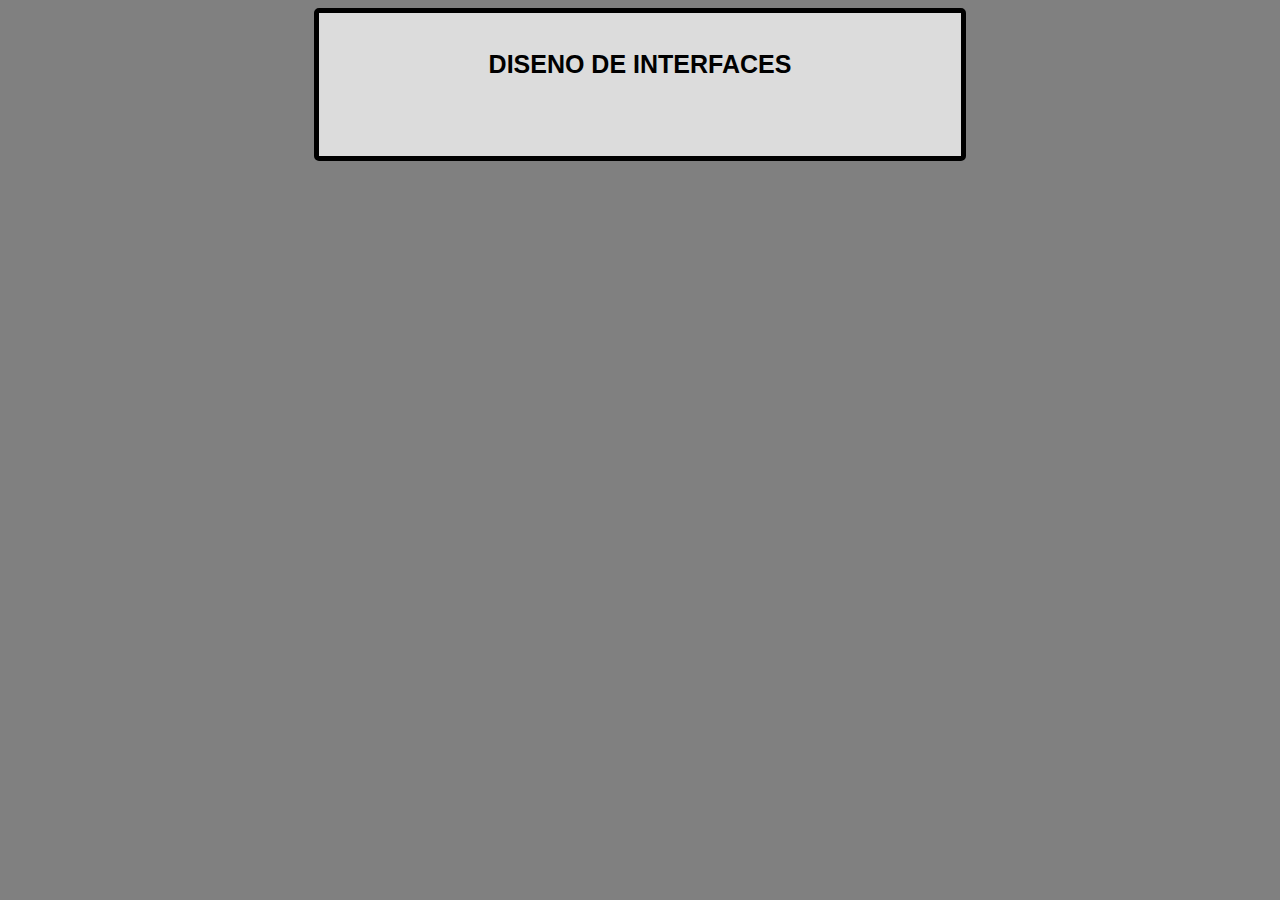
==== index.html @ beabefb2 "inicio de una pagina web con estilos" ====
<html>
    <head>
        <link rel="stylesheet" type="text/css" href="estilos.css" />
        <script>
            function comprobar(){
                
            }
        </script>
    </head>
    <body>
        
        <div id = "etiqueta"> 
            <div id="textoEtiqueta"> DISENO DE INTERFACES </div>
        </div>

    </body>
</html>
---- estilos.css ----
#etiqueta{
    
    font-family:        Arial, Helvetica, sans-serif;
    font-size:          25px;
    font-weight:        bold;
    text-align:         center;

    border-radius:      5px;
    border:           black solid 5px;

    background-color: gainsboro;
    padding:            5px;
    width:              50%;
    height:             15%;
    
    margin-left:        auto;
    margin-right:       auto;
}

#textoEtiqueta{
    padding-top:         5%;
}

body{
    background-color: gray;
}
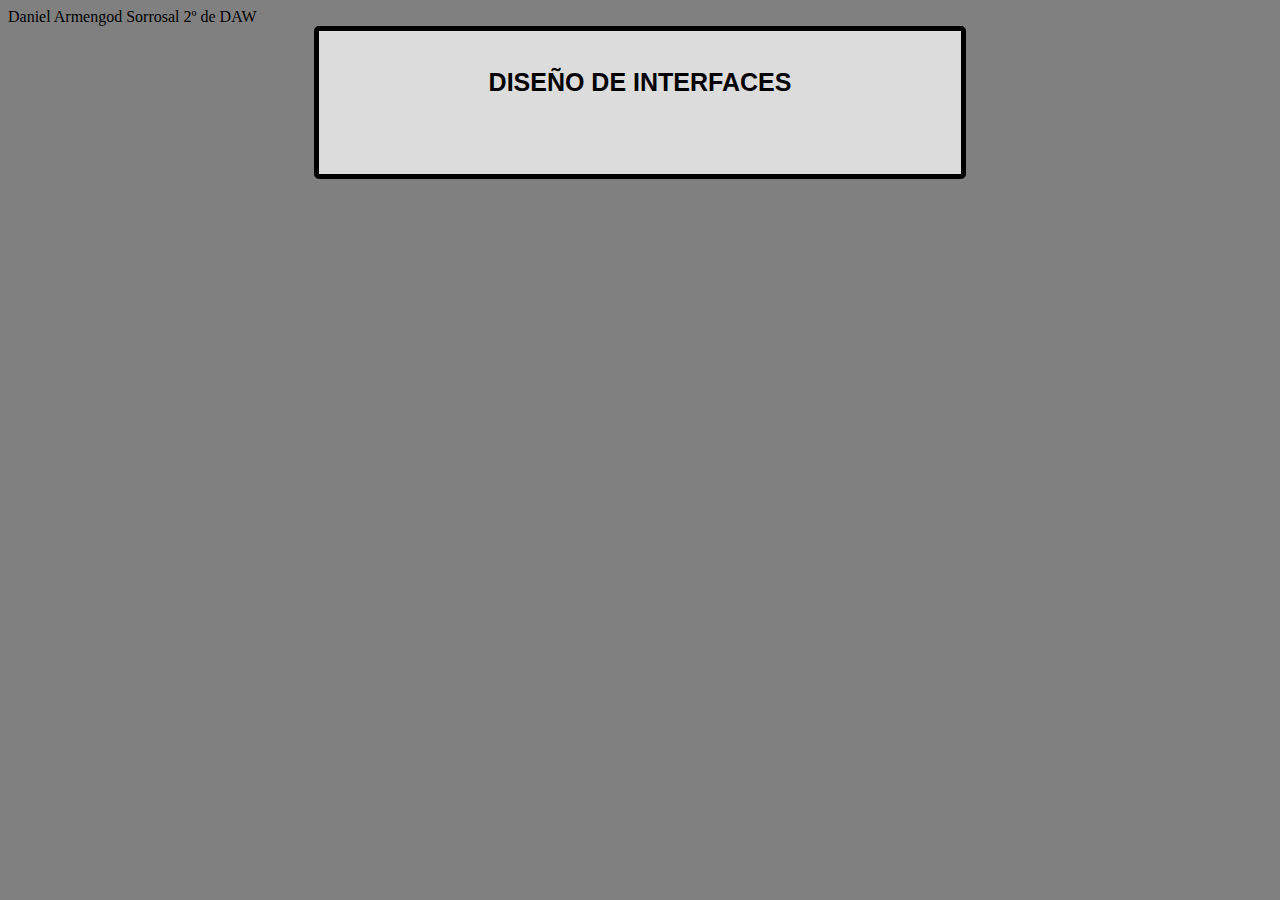
==== commit 21947b31: "subida de el proyecto" ====
--- a/index.html
+++ b/index.html
@@ -1,16 +1,20 @@
 <html>
     <head>
         <link rel="stylesheet" type="text/css" href="estilos.css" />
+        <meta charset="UTF-8"/>
         <script>
             function comprobar(){
                 
             }
         </script>
+        <div id = "nombreApellidos">
+            Daniel Armengod Sorrosal 2º de DAW
+        </div>
     </head>
     <body>
         
         <div id = "etiqueta"> 
-            <div id="textoEtiqueta"> DISENO DE INTERFACES </div>
+            <div id="textoEtiqueta"> DISEÑO DE INTERFACES </div>
         </div>
 
     </body>
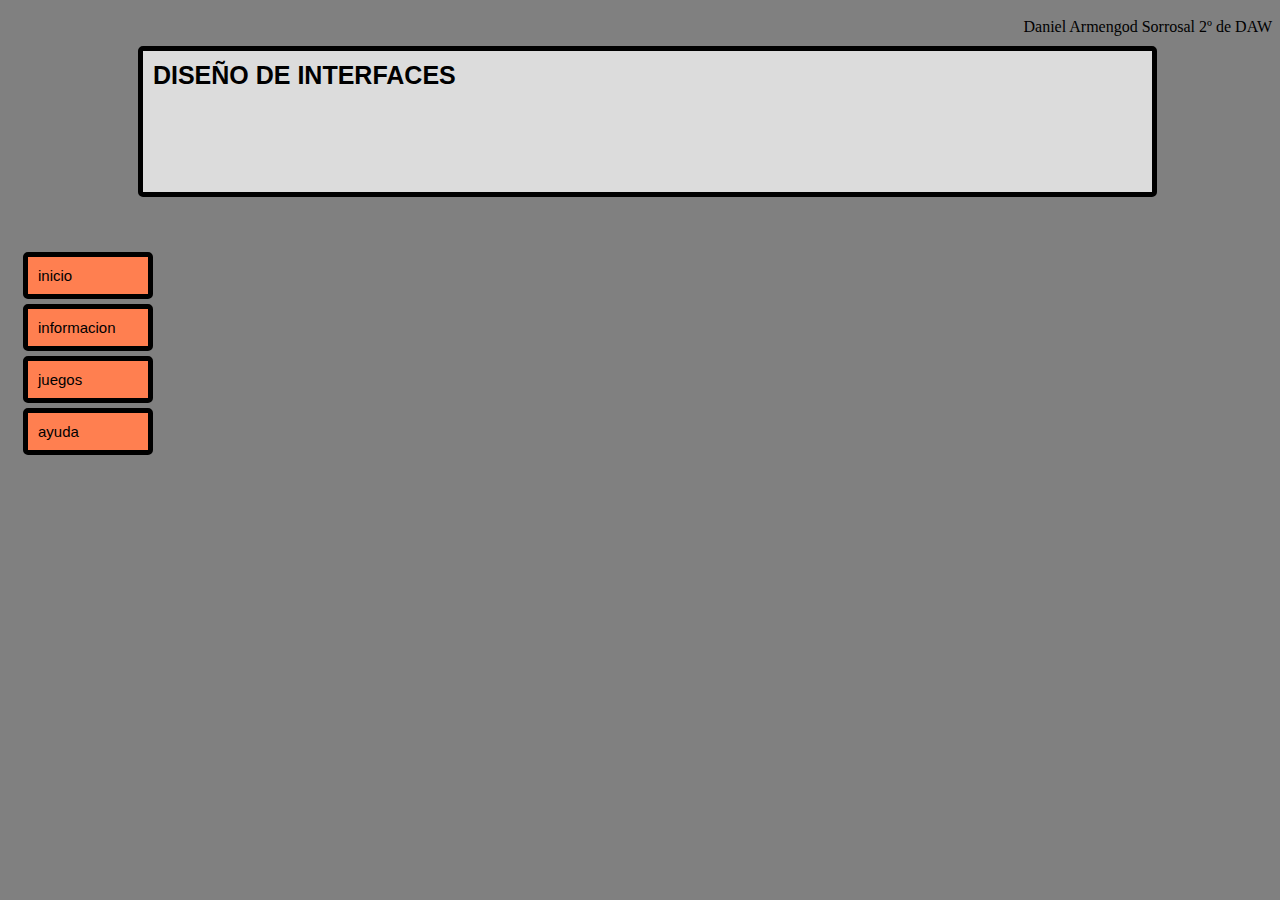
==== commit 5b6388b2: "implementacion de estilos y de nuevas funcionalidades" ====
--- a/index.html
+++ b/index.html
@@ -1,21 +1,35 @@
 <html>
+    
     <head>
+    
         <link rel="stylesheet" type="text/css" href="estilos.css" />
         <meta charset="UTF-8"/>
+    
         <script>
             function comprobar(){
                 
             }
         </script>
+        
         <div id = "nombreApellidos">
             Daniel Armengod Sorrosal 2º de DAW
         </div>
+    
     </head>
+    
     <body>
         
         <div id = "etiqueta"> 
             <div id="textoEtiqueta"> DISEÑO DE INTERFACES </div>
         </div>
 
+        <div id="buttonGroup">
+                <div id="bt">inicio</div>
+                <div id="bt">informacion</div>
+                <div id="bt">juegos</div>
+                <div id="bt">ayuda</div>
+        </div>
+
     </body>
+
 </html>--- a/estilos.css
+++ b/estilos.css
@@ -3,24 +3,58 @@
     font-family:        Arial, Helvetica, sans-serif;
     font-size:          25px;
     font-weight:        bold;
-    text-align:         center;
+    text-align:         left;
 
     border-radius:      5px;
     border:           black solid 5px;
 
     background-color: gainsboro;
     padding:            5px;
-    width:              50%;
+    width:              80%;
     height:             15%;
     
     margin-left:        auto;
     margin-right:       auto;
 }
 
+#nombreApellidos{
+    text-align: right;   
+    padding-bottom: 10px;
+}
+
 #textoEtiqueta{
-    padding-top:         5%;
+    text-align: left;   
+    padding-left: 5px;
+    padding-top: 5px;
+}
+
+#bt{
+    font-family: Arial;
+    font-size: 15px;
+    display: inline-block;
+    
+    border: solid black 5px;
+    border-radius: 5px;
+    background-color: coral;
+    padding: 10px;
+    margin-top: 5px;
+
+    width: 100px;
+    
+}
+
+#buttonGroup{
+    margin-right: 100%;
+    margin-top: 50px;
+}
+
+#bt:hover{
+   width: 150px; 
 }
 
 body{
     background-color: gray;
-}+
+    padding-top     : 10px;
+    padding-left    : 15px;
+}
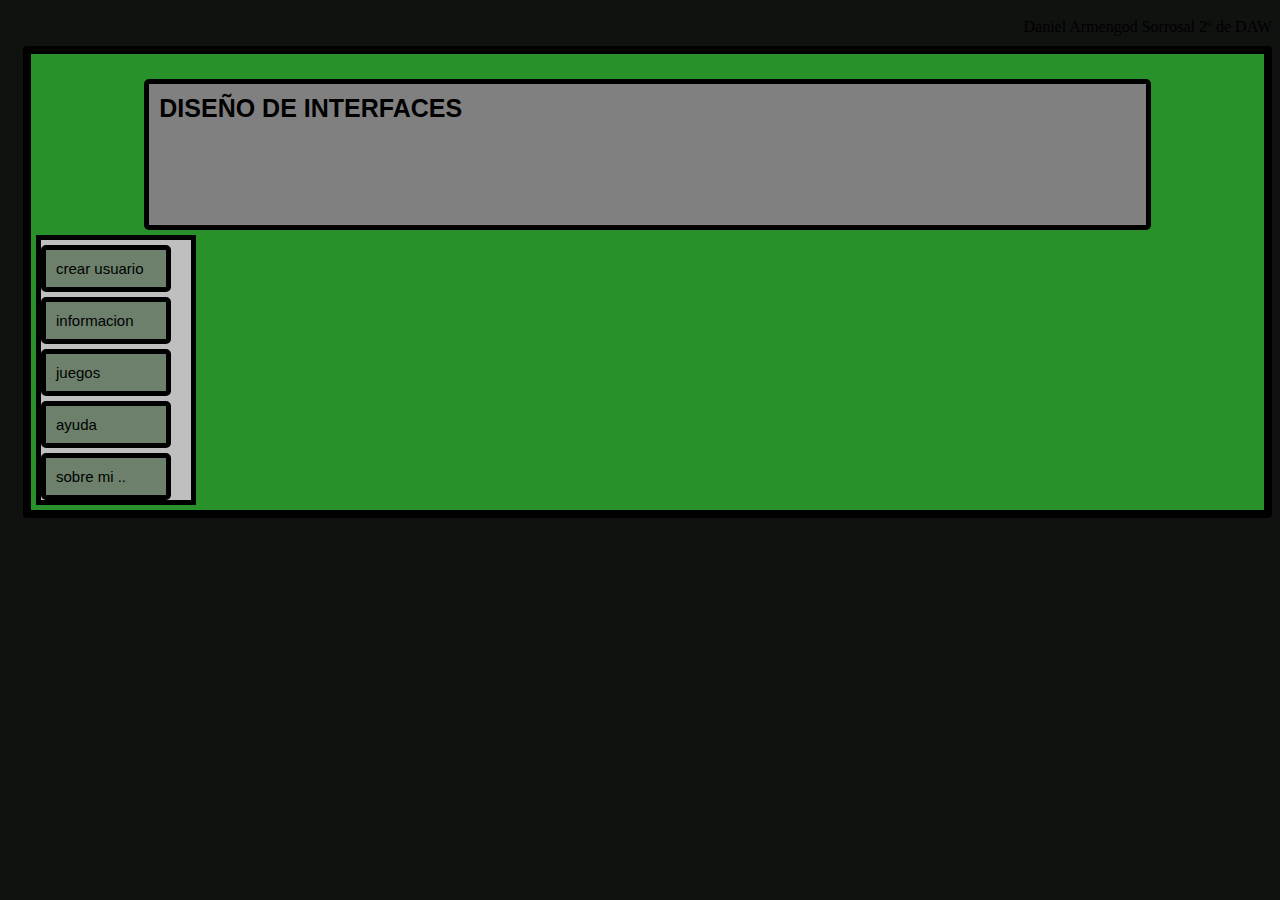
==== commit 41453d08: "correccion de estilos y cambio de estilos de la página" ====
--- a/index.html
+++ b/index.html
@@ -18,18 +18,22 @@
     </head>
     
     <body>
-        
-        <div id = "etiqueta"> 
-            <div id="textoEtiqueta"> DISEÑO DE INTERFACES </div>
-        </div>
+        <div id="plantillaPagina">
+            
+            <div id = "etiqueta"> 
+                <div id="textoEtiqueta"> DISEÑO DE INTERFACES </div>
+            </div>
 
-        <div id="buttonGroup">
-                <div id="bt">inicio</div>
+            <div id="buttonGroup">
+                <div id="bt">crear usuario</div>
                 <div id="bt">informacion</div>
                 <div id="bt">juegos</div>
                 <div id="bt">ayuda</div>
+                <div id="bt">sobre mi ..</div>
+            </div>
+        
         </div>
-
+        
     </body>
 
 </html>--- a/estilos.css
+++ b/estilos.css
@@ -15,6 +15,10 @@
     
     margin-left:        auto;
     margin-right:       auto;
+    margin-top: 2%;
+
+    background-color: gray
+
 }
 
 #nombreApellidos{
@@ -33,9 +37,9 @@
     font-size: 15px;
     display: inline-block;
     
-    border: solid black 5px;
+    border: solid #000000 5px;
     border-radius: 5px;
-    background-color: coral;
+    background-color: #6c806c;
     padding: 10px;
     margin-top: 5px;
 
@@ -46,14 +50,30 @@
 #buttonGroup{
     margin-right: 100%;
     margin-top: 50px;
+    width: 150px;
+    margin: 5px;
+
+    border: solid black 5px;
+
+    background-color: #bfbfbf;
 }
 
 #bt:hover{
    width: 150px; 
 }
 
+#plantillaPagina{
+    margin-left:    auto;
+    margin-right:   auto;
+
+    background-color: #299129;
+
+    border: solid black 8px;
+    border-radius: 4px;
+}
+
 body{
-    background-color: gray;
+    background-color: #101210;
 
     padding-top     : 10px;
     padding-left    : 15px;
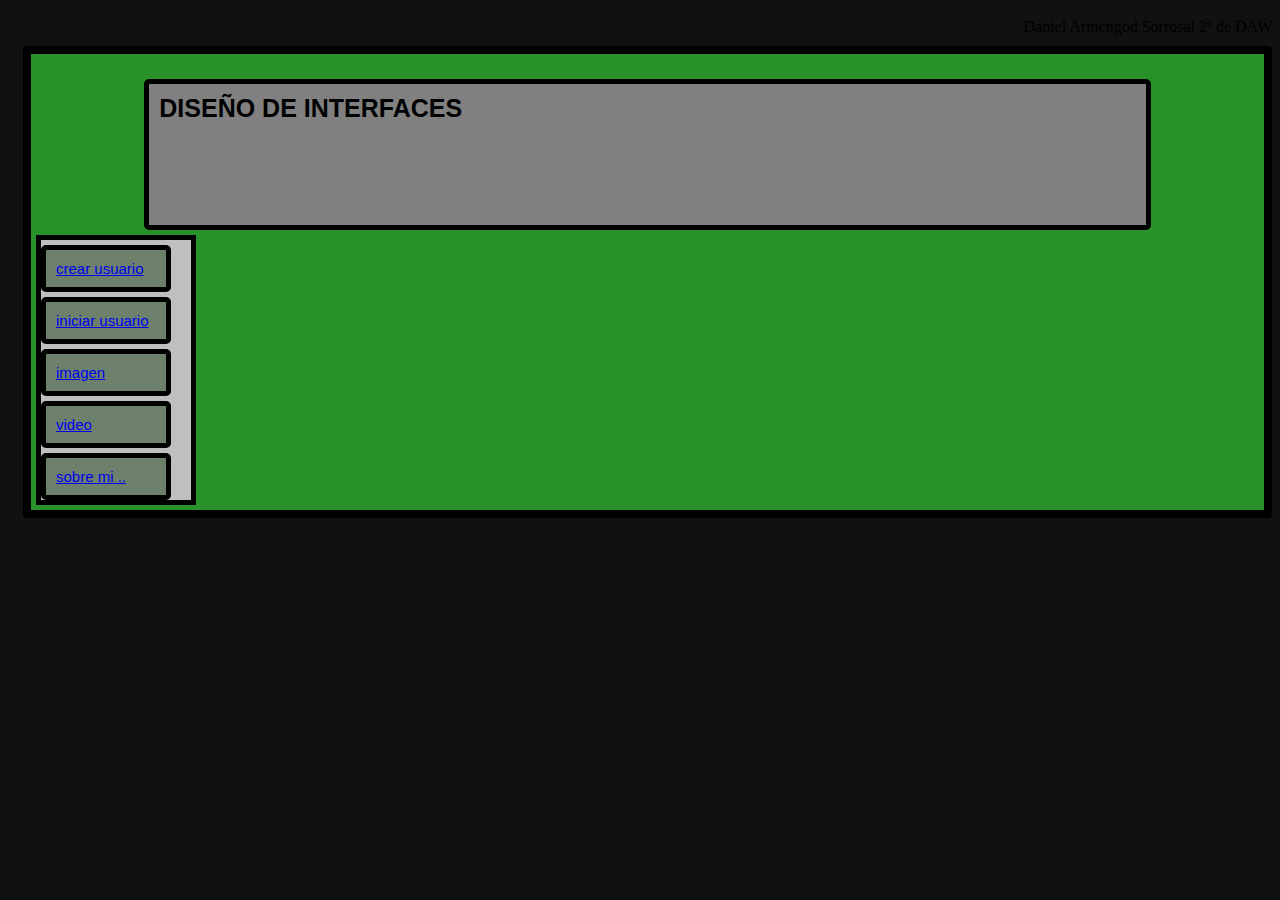
==== commit efb4e87d: "subida inicial" ====
--- a/index.html
+++ b/index.html
@@ -24,12 +24,16 @@
                 <div id="textoEtiqueta"> DISEÑO DE INTERFACES </div>
             </div>
 
-            <div id="buttonGroup">
-                <div id="bt">crear usuario</div>
-                <div id="bt">informacion</div>
-                <div id="bt">juegos</div>
-                <div id="bt">ayuda</div>
-                <div id="bt">sobre mi ..</div>
+            <div>
+                    <div id="buttonGroup">
+                        <a id="bt" href="createSession.html">crear usuario</a>
+                        <a id="bt" href="joinSession.html">iniciar usuario</a>
+                        <a id="bt" href="imagen.html">imagen</a>
+                        <a id="bt" href="video.html">video</a>
+                        <a id="bt" href="informacion.html">sobre mi ..</a>
+                    </div>
+
+                </div>
             </div>
         
         </div>
--- a/estilos.css
+++ b/estilos.css
@@ -19,6 +19,16 @@
 
     background-color: gray
 
+}
+
+#imagen{
+    margin-left:        15%;
+    margin-right:       auto;
+    
+    align-content: center;
+
+    border:           black solid 5px;
+    border-radius:      5px;
 }
 
 #nombreApellidos{
@@ -47,6 +57,11 @@
     
 }
 
+
+video{
+    margin-left: 2%;
+}
+
 #buttonGroup{
     margin-right: 100%;
     margin-top: 50px;
@@ -72,6 +87,15 @@
     border-radius: 4px;
 }
 
+#personalInput{
+    border: solid black 3px;
+    border-radius: 5px;
+}
+
+#personalInput:focus{
+    border: solid yellow 4px;
+}
+
 body{
     background-color: #101210;
 
